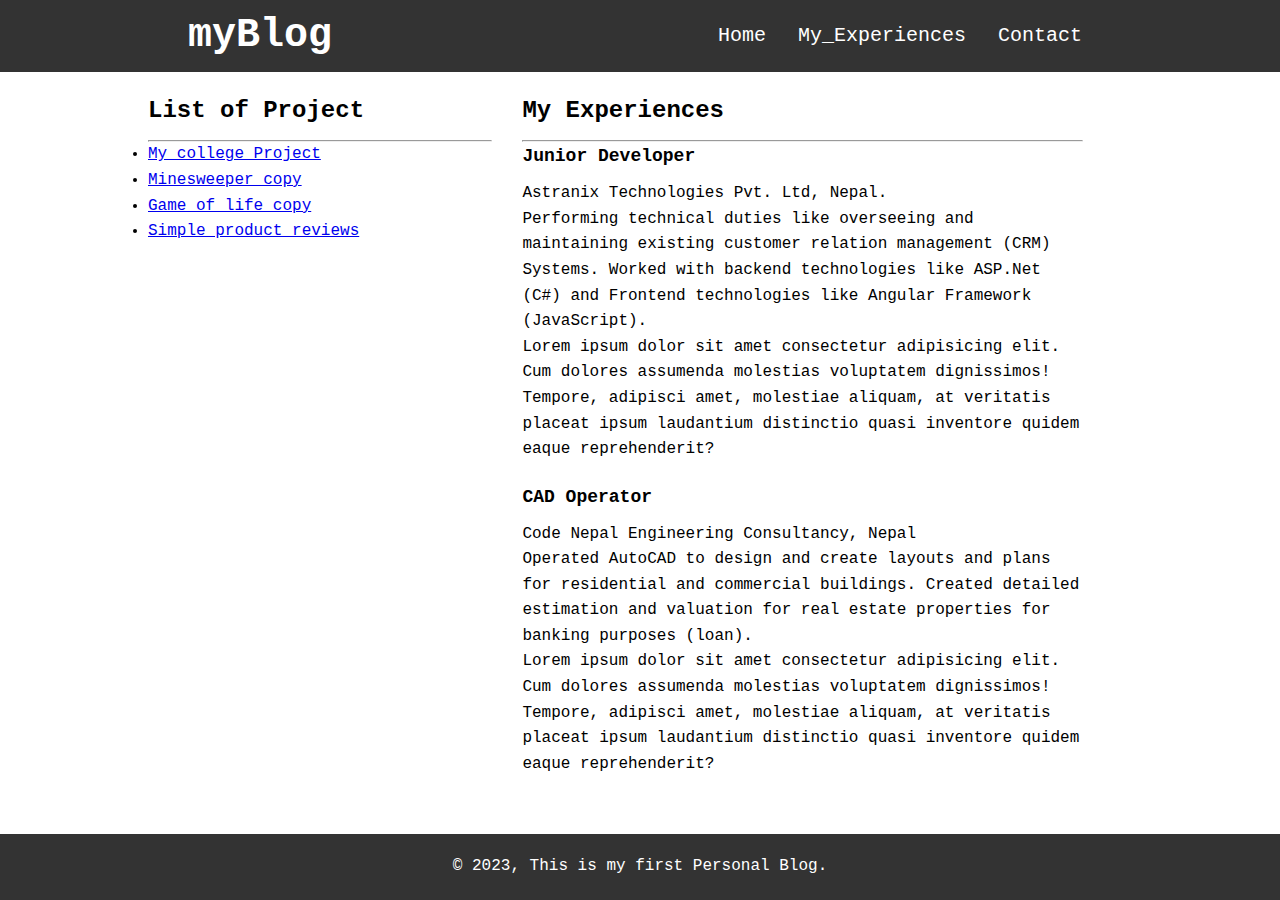
==== html/experiences.html @ aa163891 "Init Comment" ====
<!DOCTYPE html>
<!-- Student Name: Umanga Shrestha
ID: C0882758 -->
<html lang="en">
<head>
    <meta charset="UTF-8">
    <meta http-equiv="X-UA-Compatible" content="IE=edge">
    <meta name="viewport" content="width=device-width, initial-scale=1.0">
    <title>My Experiences</title>
    <link rel="stylesheet" href="../css/style.css">
    <link rel="stylesheet" href="../css/experiences.css">
</head>
<body>
    <header>
        <nav>
            <h1><a href="../index.html">myBlog</a></h1>
            <ul class="nav-list">
                <li class="list-item"><a href="../index.html">Home</a></li>
                <li class="list-item"><a href="#">My_Experiences</a></li>
                <li class="list-item"><a href="./contact.html">Contact</a></li>
            </ul>
        </nav>
    </header>
    <main class="container">
        <aside>
            <h2>List of Project</h2>
            <hr>
            <ul>
                <li><a href="https://github.com/umangSth/try_cart">My college Project</a></li>
                <li><a href="#">Minesweeper copy</a></li>
                <li><a href="https://github.com/umangSth/Game_of_life_react">Game of life copy</a></li>
                <li><a href="https://github.com/umangSth/product_reviews">Simple product reviews</a></li>
            </ul>
        </aside>
        <section>
            <h2>My Experiences</h2>
            <hr>
            <article>
                <h3>Junior Developer</h3>
                <p>Astranix Technologies Pvt. Ltd, Nepal.</p>
                <p>Performing technical duties like overseeing and maintaining existing customer relation management (CRM) Systems. Worked with backend technologies like ASP.Net (C#) and Frontend technologies like Angular Framework (JavaScript).</p>
                <p>Lorem ipsum dolor sit amet consectetur adipisicing elit. Cum dolores assumenda molestias voluptatem dignissimos! Tempore, adipisci amet, molestiae aliquam, at veritatis placeat ipsum laudantium distinctio quasi inventore quidem eaque reprehenderit?</p>
            </article>
            <article>
                <h3>CAD Operator</h3>
                <p>Code Nepal Engineering Consultancy, Nepal</p>
                <p>Operated AutoCAD to design and create layouts and plans for residential and commercial buildings. Created detailed estimation and valuation for real estate properties for banking purposes (loan).</p>
                <p>Lorem ipsum dolor sit amet consectetur adipisicing elit. Cum dolores assumenda molestias voluptatem dignissimos! Tempore, adipisci amet, molestiae aliquam, at veritatis placeat ipsum laudantium distinctio quasi inventore quidem eaque reprehenderit?</p>
            </article>  
        </section>
    </main>
    <footer>
        <p>&copy; 2023, This is my first Personal Blog.</p>
    </footer>
</body>
</html>
---- css/style.css ----
/* Student Name: Umanga Shrestha
ID: C0882758 */
*{
    box-sizing: border-box;
    margin: 0;
    padding: 0;
}

body {
    font-family: 'Courier New', Courier, monospace;
    line-height: 1.6;
    min-height: 100vh;
    display: flex;
    flex-direction: column;
}

.container {
    max-width: 80%;
    margin: 0 auto;
    padding: 20px;
}

/* Header Styles */
nav {
    background-color: #333;
    color: #fff;
    display: flex;
    justify-content: space-around;
    align-items: center;
    font-size: 20px;
}

.nav-list{
    list-style-type: none;
}

.nav-list .list-item{
    display: inline-block;
    padding: 20px 10px;
}

nav a{
    text-decoration: inherit;
    color: inherit;
}

nav a:hover{
    color: rgb(159, 241, 214);
}


/* Footer Styles */
footer {
    background-color: #333;
    color: #fff;
    padding: 20px;
    text-align: center;
    bottom: 0;
    margin-top: auto;
}

/* Media Queries */
@media screen and (max-width: 768px) {
    /* Adjustments for Tablet */
    nav h1 a {
        font-size: 22px;
    }

    nav ul li a {
        font-size: 14px;
    }

    footer p {
        font-size: 12px;
    }
}

@media screen and (max-width: 480px) {
    /* Adjustments for Mobile */
    nav h1 {
        font-size: 20px;
    }

    nav ul li a {
        font-size: 12px;
    }

    footer p {
        font-size: 10px;
    }
}
---- css/experiences.css ----
/* Student Name: Umanga Shrestha
ID: C0882758 */
main {
    display: flex;
    flex-wrap: wrap;
    margin: 30px 0;
}

aside {
    flex-basis: 35%;
}

section {
    flex-basis: 60%;
    padding-left: 30px;
}

main h2 {
    font-size: 24px;
    margin-bottom: 10px;
}

article {
    margin-bottom: 20px;
}

main h3 {
    font-size: 18px;
    margin-bottom: 10px;
}


/* Media Queries */
@media screen and (max-width: 768px) {

    main {
        flex-direction: column;
    }

    section {
        flex-basis: 100%;
        padding-right: 0;
    }

    aside {
        flex-basis: 100%;
        margin-top: 20px;
    }
}

@media screen and (max-width: 480px) {

    section article {
        margin-bottom: 10px;
    }

}
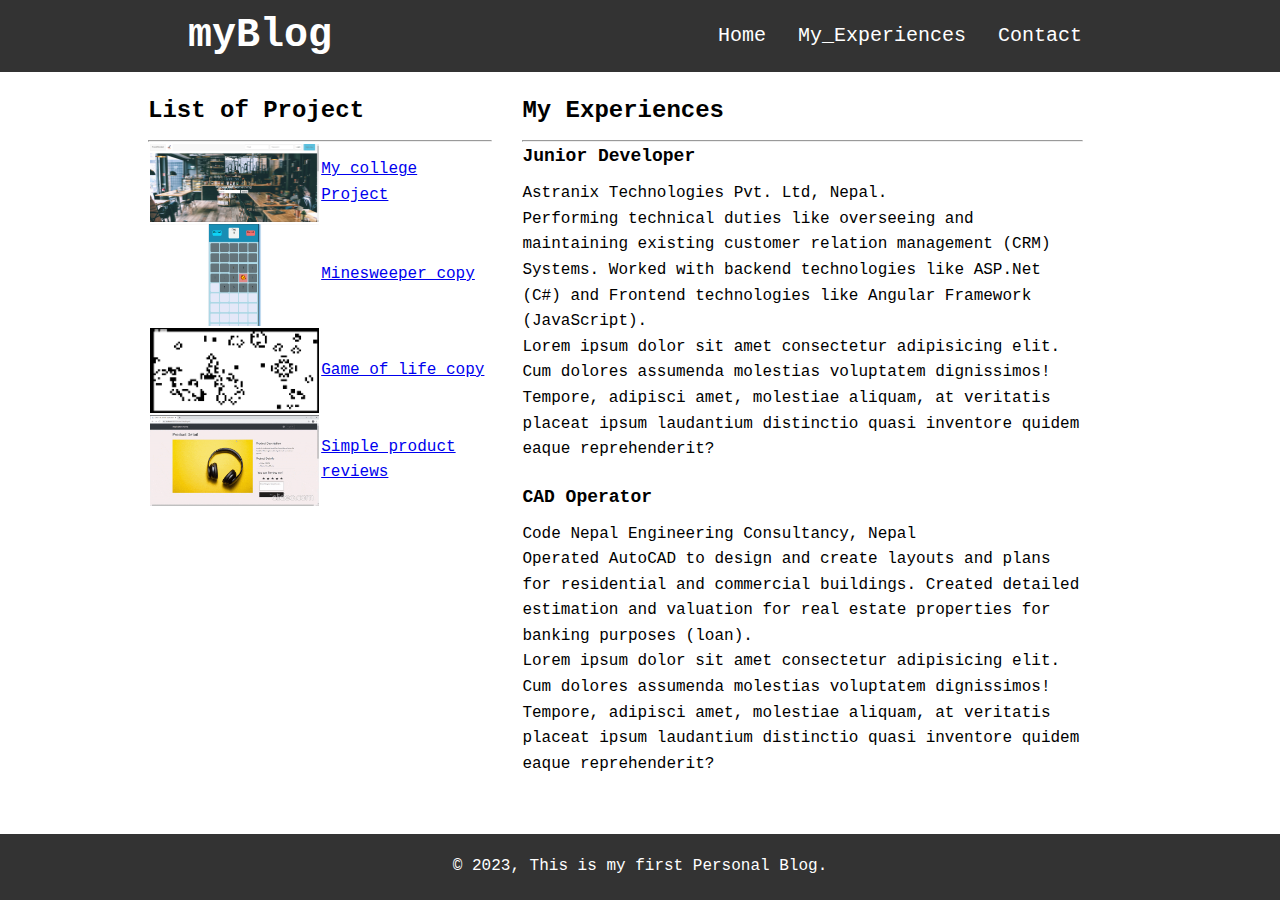
==== commit 3db58f29: "added img in experiences.html" ====
--- a/html/experiences.html
+++ b/html/experiences.html
@@ -25,12 +25,26 @@
         <aside>
             <h2>List of Project</h2>
             <hr>
-            <ul>
-                <li><a href="https://github.com/umangSth/try_cart">My college Project</a></li>
-                <li><a href="#">Minesweeper copy</a></li>
-                <li><a href="https://github.com/umangSth/Game_of_life_react">Game of life copy</a></li>
-                <li><a href="https://github.com/umangSth/product_reviews">Simple product reviews</a></li>
-            </ul>
+            <table>
+                
+                <tr>
+                    
+                    <td><a href="https://github.com/umangSth/try_cart"><img src="../img/try_cart.png" alt="College project"></a></td>
+                    <td><a href="https://github.com/umangSth/try_cart">My college Project</a></td>
+                </tr>
+                <tr>
+                    <td><a href="https://github.com/umangSth/minesweeper-JS"><img src="../img/minesweeper.png" alt="minesweeper"></a></td>
+                    <td><a href="https://github.com/umangSth/minesweeper-JS">Minesweeper copy</a></td>
+                </tr>
+                <tr>
+                    <td><a href="https://github.com/umangSth/Game_of_life_react"><img src="../img/GameOfLife.png" alt="Game_of_life_react"></a></td>
+                    <td><a href="https://github.com/umangSth/Game_of_life_react">Game of life copy</a></td>
+                </tr>
+                <tr>
+                    <td><a href="https://github.com/umangSth/product_reviews"><img src="../img/product review.gif" alt="product_review"></a></td>
+                    <td><a href="https://github.com/umangSth/product_reviews">Simple product reviews</a></td>
+                </tr>
+            </table>
         </aside>
         <section>
             <h2>My Experiences</h2>
--- a/css/style.css
+++ b/css/style.css
@@ -20,7 +20,6 @@
     padding: 20px;
 }
 
-/* Header Styles */
 nav {
     background-color: #333;
     color: #fff;
@@ -49,7 +48,6 @@
 }
 
 
-/* Footer Styles */
 footer {
     background-color: #333;
     color: #fff;
@@ -59,9 +57,8 @@
     margin-top: auto;
 }
 
-/* Media Queries */
+
 @media screen and (max-width: 768px) {
-    /* Adjustments for Tablet */
     nav h1 a {
         font-size: 22px;
     }
@@ -76,7 +73,6 @@
 }
 
 @media screen and (max-width: 480px) {
-    /* Adjustments for Mobile */
     nav h1 {
         font-size: 20px;
     }
--- a/css/experiences.css
+++ b/css/experiences.css
@@ -29,8 +29,16 @@
     margin-bottom: 10px;
 }
 
+table tr td{
+    width: 50%;
+    margin: 5px;
+}
+table tr td img{
+    display: block;
+    width: 100%;
+}
 
-/* Media Queries */
+
 @media screen and (max-width: 768px) {
 
     main {
